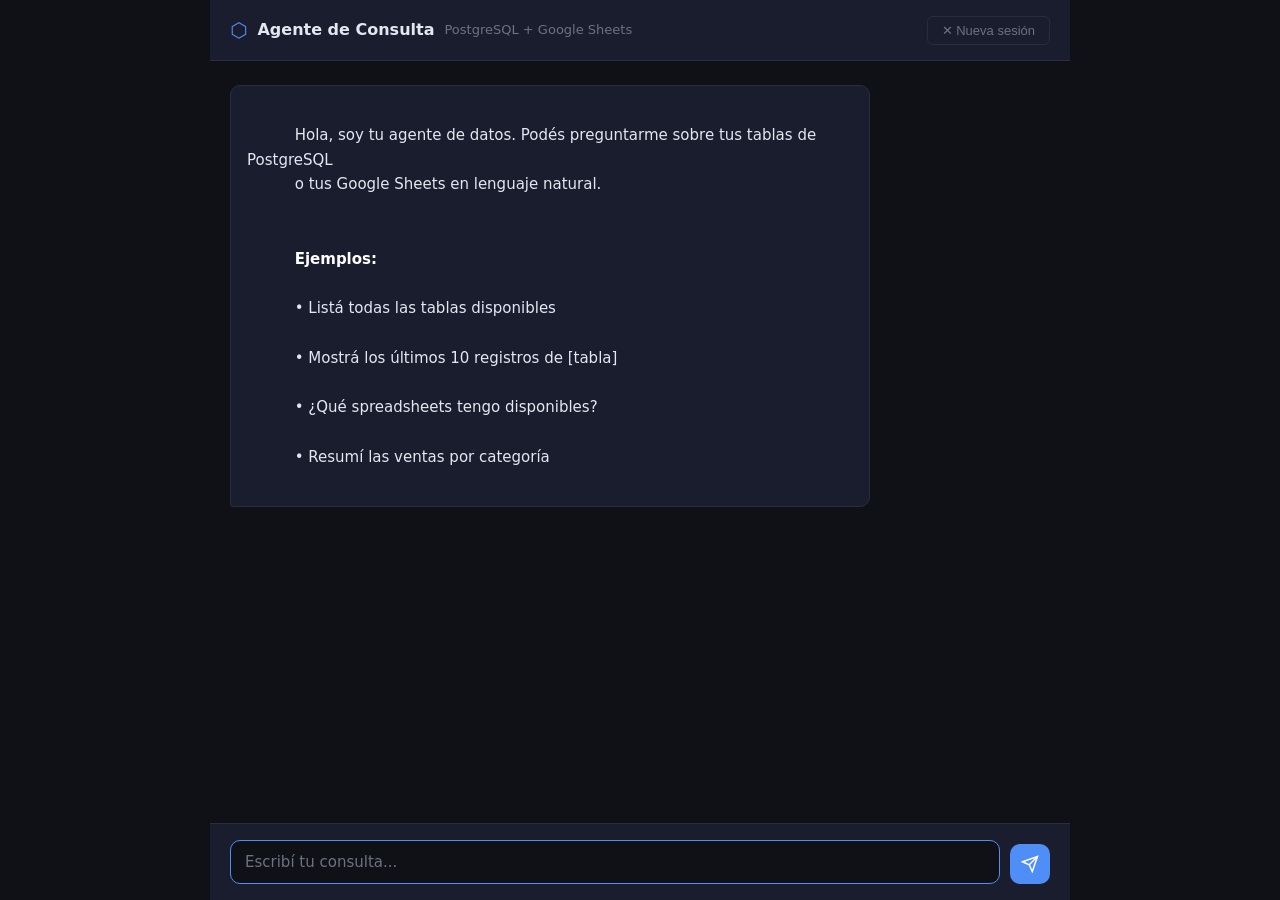
==== static/index.html @ 44ff758f "Implementación FastApi, primeros passos" ====
<!DOCTYPE html>
<html lang="es">
<head>
  <meta charset="UTF-8" />
  <meta name="viewport" content="width=device-width, initial-scale=1.0" />
  <title>Agente de Consulta</title>
  <link rel="stylesheet" href="/static/style.css" />
</head>
<body>
  <div class="layout">

    <header class="header">
      <div class="header-title">
        <span class="header-icon">⬡</span>
        <span>Agente de Consulta</span>
        <span class="header-sub">PostgreSQL + Google Sheets</span>
      </div>
      <button class="btn-clear" id="btn-clear" title="Nueva conversación">
        ✕ Nueva sesión
      </button>
    </header>

    <main class="messages" id="messages">
      <div class="message assistant">
        <div class="bubble">
          Hola, soy tu agente de datos. Podés preguntarme sobre tus tablas de PostgreSQL
          o tus Google Sheets en lenguaje natural.<br><br>
          <strong>Ejemplos:</strong><br>
          • Listá todas las tablas disponibles<br>
          • Mostrá los últimos 10 registros de [tabla]<br>
          • ¿Qué spreadsheets tengo disponibles?<br>
          • Resumí las ventas por categoría
        </div>
      </div>
    </main>

    <footer class="input-area">
      <textarea
        id="input"
        class="input"
        placeholder="Escribí tu consulta..."
        rows="1"
        autofocus
      ></textarea>
      <button class="btn-send" id="btn-send">
        <svg viewBox="0 0 24 24" fill="none" stroke="currentColor" stroke-width="2">
          <line x1="22" y1="2" x2="11" y2="13"></line>
          <polygon points="22 2 15 22 11 13 2 9 22 2"></polygon>
        </svg>
      </button>
    </footer>

  </div>

  <script src="/static/app.js"></script>
</body>
</html>
---- static/style.css ----
/* ── Reset & base ─────────────────────────────────────────────────────────── */
*, *::before, *::after { box-sizing: border-box; margin: 0; padding: 0; }

:root {
  --bg:        #0f1117;
  --surface:   #1a1d2e;
  --border:    #2a2d3e;
  --accent:    #4f8ef7;
  --yellow:    #f5c842;
  --yellow-bg: #2a2510;
  --green:     #4caf7d;
  --red:       #e05c5c;
  --text:      #e2e8f0;
  --muted:     #6b7280;
  --font-mono: "Cascadia Code", "Fira Code", "Consolas", monospace;
  --radius:    10px;
}

html, body { height: 100%; background: var(--bg); color: var(--text); font-family: system-ui, sans-serif; font-size: 15px; line-height: 1.6; }

/* ── Layout ───────────────────────────────────────────────────────────────── */
.layout { display: flex; flex-direction: column; height: 100vh; max-width: 860px; margin: 0 auto; }

/* ── Header ───────────────────────────────────────────────────────────────── */
.header { display: flex; align-items: center; justify-content: space-between; padding: 14px 20px; background: var(--surface); border-bottom: 1px solid var(--border); flex-shrink: 0; }
.header-title { display: flex; align-items: center; gap: 10px; font-weight: 600; font-size: 16px; }
.header-icon { color: var(--accent); font-size: 20px; }
.header-sub { color: var(--muted); font-size: 13px; font-weight: 400; }
.btn-clear { background: none; border: 1px solid var(--border); color: var(--muted); padding: 6px 14px; border-radius: 6px; cursor: pointer; font-size: 13px; transition: all .15s; }
.btn-clear:hover { border-color: var(--red); color: var(--red); }

/* ── Messages ─────────────────────────────────────────────────────────────── */
.messages { flex: 1; overflow-y: auto; padding: 24px 20px; display: flex; flex-direction: column; gap: 16px; scroll-behavior: smooth; }

.message { display: flex; }
.message.user { justify-content: flex-end; }
.message.assistant { justify-content: flex-start; }

.bubble { max-width: 78%; padding: 12px 16px; border-radius: var(--radius); line-height: 1.65; word-break: break-word; white-space: pre-wrap; }
.message.user .bubble { background: var(--accent); color: #fff; border-bottom-right-radius: 3px; }
.message.assistant .bubble { background: var(--surface); border: 1px solid var(--border); border-bottom-left-radius: 3px; }
.message.assistant .bubble.streaming::after { content: "▋"; animation: blink .7s step-end infinite; color: var(--accent); margin-left: 2px; }

@keyframes blink { 0%,100% { opacity: 1; } 50% { opacity: 0; } }

/* Markdown-like dentro del bubble */
.bubble strong { color: #fff; }
.bubble code { font-family: var(--font-mono); background: rgba(255,255,255,.08); padding: 1px 5px; border-radius: 4px; font-size: .88em; }

/* ── Tool call accordion ──────────────────────────────────────────────────── */
.tool-block { margin-top: 10px; border: 1px solid var(--yellow); border-radius: var(--radius); overflow: hidden; font-size: 13px; }
.tool-header { display: flex; align-items: center; gap: 8px; padding: 8px 12px; background: var(--yellow-bg); color: var(--yellow); cursor: pointer; user-select: none; font-weight: 600; }
.tool-header .tool-chevron { margin-left: auto; transition: transform .2s; }
.tool-block.open .tool-chevron { transform: rotate(90deg); }
.tool-body { display: none; padding: 10px 12px; background: #1e1c10; border-top: 1px solid var(--yellow); }
.tool-block.open .tool-body { display: block; }
.tool-label { color: var(--muted); font-size: 11px; text-transform: uppercase; letter-spacing: .05em; margin-bottom: 4px; }
.tool-code { font-family: var(--font-mono); white-space: pre-wrap; color: #e2c97e; font-size: 12.5px; }
.tool-result-code { font-family: var(--font-mono); white-space: pre-wrap; color: #9db8a0; font-size: 12px; margin-top: 8px; }

/* ── Input area ───────────────────────────────────────────────────────────── */
.input-area { display: flex; align-items: flex-end; gap: 10px; padding: 16px 20px; background: var(--surface); border-top: 1px solid var(--border); flex-shrink: 0; }
.input { flex: 1; background: var(--bg); border: 1px solid var(--border); color: var(--text); padding: 10px 14px; border-radius: var(--radius); font-size: 15px; resize: none; max-height: 160px; outline: none; font-family: inherit; line-height: 1.5; transition: border-color .15s; }
.input:focus { border-color: var(--accent); }
.input::placeholder { color: var(--muted); }
.btn-send { flex-shrink: 0; width: 40px; height: 40px; background: var(--accent); border: none; border-radius: var(--radius); cursor: pointer; display: flex; align-items: center; justify-content: center; transition: opacity .15s; }
.btn-send:hover { opacity: .85; }
.btn-send svg { width: 18px; height: 18px; stroke: #fff; }
.btn-send:disabled { opacity: .4; cursor: not-allowed; }

/* ── Error bubble ─────────────────────────────────────────────────────────── */
.message.error .bubble { background: rgba(224,92,92,.12); border: 1px solid var(--red); color: var(--red); }

/* ── Scrollbar ────────────────────────────────────────────────────────────── */
::-webkit-scrollbar { width: 6px; }
::-webkit-scrollbar-track { background: transparent; }
::-webkit-scrollbar-thumb { background: var(--border); border-radius: 3px; }
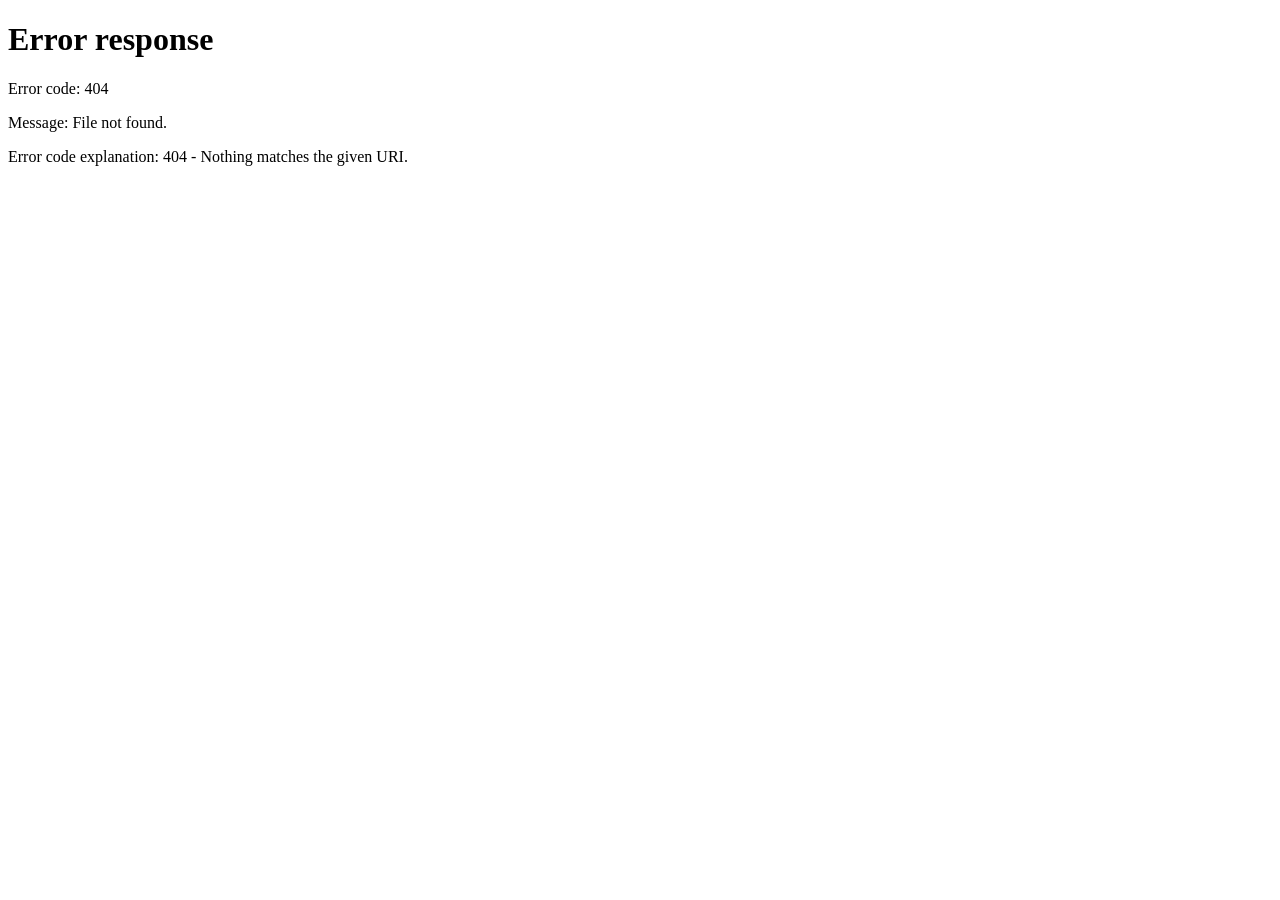
==== commit c3524cb6: "Implementación de autenticación" ====
--- a/static/index.html
+++ b/static/index.html
@@ -15,9 +15,15 @@
         <span>Agente de Consulta</span>
         <span class="header-sub">PostgreSQL + Google Sheets</span>
       </div>
-      <button class="btn-clear" id="btn-clear" title="Nueva conversación">
-        ✕ Nueva sesión
-      </button>
+      <div class="header-actions">
+        <span id="auth-user" class="header-sub header-user"></span>
+        <button class="btn-clear" id="btn-clear" title="Nueva conversación">
+          ✕ Nueva sesión
+        </button>
+        <button class="btn-clear btn-logout" id="btn-logout" title="Cerrar sesión">
+          Cerrar sesión
+        </button>
+      </div>
     </header>
 
     <main class="messages" id="messages">
--- a/static/style.css
+++ b/static/style.css
@@ -75,3 +75,98 @@
 ::-webkit-scrollbar { width: 6px; }
 ::-webkit-scrollbar-track { background: transparent; }
 ::-webkit-scrollbar-thumb { background: var(--border); border-radius: 3px; }
+
+/* ── Header actions (usuario + botones) ───────────────────────────────────── */
+.header-actions { display: flex; align-items: center; gap: 8px; }
+.header-user { margin-right: 4px; }
+.btn-logout { border-color: var(--border); color: var(--muted); }
+.btn-logout:hover { border-color: var(--muted); color: var(--text); }
+
+/* ── Login page ───────────────────────────────────────────────────────────── */
+.login-page {
+  display: flex;
+  align-items: center;
+  justify-content: center;
+  min-height: 100vh;
+  background: var(--bg);
+  padding: 24px;
+}
+
+.login-card {
+  background: var(--surface);
+  border: 1px solid var(--border);
+  border-radius: var(--radius);
+  padding: 44px 40px 40px;
+  width: 100%;
+  max-width: 380px;
+}
+
+.login-logo {
+  text-align: center;
+  margin-bottom: 32px;
+}
+
+.login-title {
+  font-size: 20px;
+  font-weight: 600;
+  color: var(--text);
+  margin: 10px 0 4px;
+}
+
+.login-sub {
+  color: var(--muted);
+  font-size: 13px;
+}
+
+.login-field {
+  margin-bottom: 16px;
+}
+
+.login-label {
+  display: block;
+  color: var(--muted);
+  font-size: 12px;
+  text-transform: uppercase;
+  letter-spacing: .05em;
+  margin-bottom: 6px;
+}
+
+.login-input {
+  width: 100%;
+  background: var(--bg);
+  border: 1px solid var(--border);
+  color: var(--text);
+  padding: 10px 14px;
+  border-radius: var(--radius);
+  font-size: 15px;
+  outline: none;
+  font-family: inherit;
+  transition: border-color .15s;
+}
+
+.login-input:focus { border-color: var(--accent); }
+.login-input::placeholder { color: var(--muted); }
+
+.login-error {
+  color: var(--red);
+  font-size: 13px;
+  margin-bottom: 12px;
+  display: none;
+}
+
+.login-btn {
+  width: 100%;
+  background: var(--accent);
+  color: #fff;
+  border: none;
+  padding: 11px;
+  border-radius: var(--radius);
+  font-size: 15px;
+  font-family: inherit;
+  cursor: pointer;
+  transition: opacity .15s;
+  margin-top: 4px;
+}
+
+.login-btn:hover { opacity: .88; }
+.login-btn:disabled { opacity: .45; cursor: not-allowed; }
